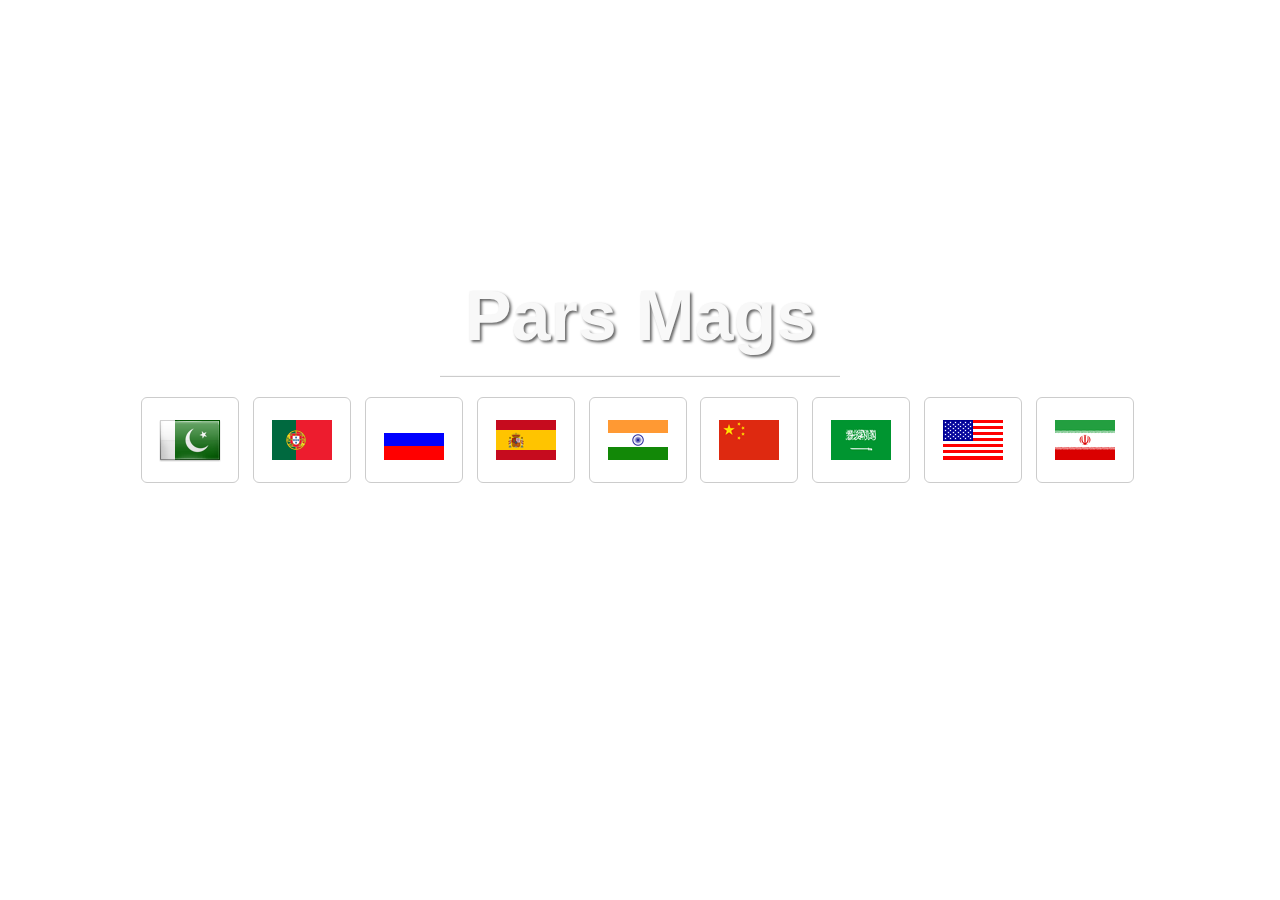
==== index.html @ a2752c15 "Update index.html" ====
<!DOCTYPE html>
<html lang="en">

<head>

    <meta charset="utf-8">
    <meta http-equiv="X-UA-Compatible" content="IE=edge">
    <meta name="viewport" content="width=device-width, initial-scale=1">
    <meta name="description" content="">
    <meta name="author" content="">
<link rel="icon" href="[data-uri]" type="image/gif" sizes="16x16">


    <title>Parsmags -  پارس مگز</title>

    <!-- Bootstrap Core CSS -->
<link href="https://maxcdn.bootstrapcdn.com/bootstrap/3.3.7/css/bootstrap.min.css" rel="stylesheet" integrity="sha384-BVYiiSIFeK1dGmJRAkycuHAHRg32OmUcww7on3RYdg4Va+PmSTsz/K68vbdEjh4u" crossorigin="anonymous">
  
  
  <!-- Custom CSS -->
    <!-- Custom Fonts -->

    <!-- HTML5 Shim and Respond.js IE8 support of HTML5 elements and media queries -->
    <!-- WARNING: Respond.js doesn't work if you view the page via file:// -->
    <!--[if lt IE 9]>
        <script src="https://oss.maxcdn.com/libs/html5shiv/3.7.0/html5shiv.js"></script>
        <script src="https://oss.maxcdn.com/libs/respond.js/1.4.2/respond.min.js"></script>
    <![endif]-->

</head>

<body>


    <!-- Header -->
    <a name="about"></a>
    <div class="intro-header">
        <div class="container">

            <div class="row">
                <div class="col-lg-12">
                    <div class="intro-message">
                        <h1>Pars Mags</h1>
                        <h3></h3>
                        <hr class="intro-divider">
                        <ul class="list-inline intro-social-buttons">

<li>
                                <a href="http://ur.parsmags.com/" class="btn btn-default btn-lg" ><img src="[data-uri]"></a>
                            </li>
<li>
                                <a href="http://pt.parsmags.com/" class="btn btn-default btn-lg" ><img src="[data-uri]"></a>
                            </li>
<li>
                                <a href="http://ru.parsmags.com/" class="btn btn-default btn-lg" ><img src="[data-uri]"></a>
                            </li>
<li>
                                <a href="http://es.parsmags.com/" class="btn btn-default btn-lg" ><img src="[data-uri]"></a>
                            </li>
<li>
                                <a href="http://in.parsmags.com/" class="btn btn-default btn-lg" ><img src="[data-uri]"></a>
                            </li>
<li>
                                <a href="http://cn.parsmags.com/" class="btn btn-default btn-lg" ><img src="[data-uri]"></a>
                            </li>
                            <li>
                                <a href="http://ar.parsmags.com/" class="btn btn-default btn-lg" ><img src="[data-uri]"></a>
                            </li>
                            <li>
                                <a href="http://en.parsmags.com/" class="btn btn-default btn-lg"><img src="[data-uri]"></a>
                            </li>
                            <li>
                                <a href="http://fa.parsmags.com/" class="btn btn-default btn-lg"><img src="[data-uri]"></a>
                            </li>
                        </ul>
                    </div>
                </div>
            </div>

        </div>
        <!-- /.container -->

    </div>
    <!-- /.intro-header -->

 <style>


body,
html {
    width: 100%;
    height: 100%;
}

body,
h1,
h2,
h3,
h4,
h5,
h6 {
    font-family: "tahoma","Helvetica Neue",Helvetica,Arial,sans-serif;
    font-weight: 700;
}

.topnav {
    font-size: 14px; 
}

.lead {
    font-size: 18px;
    font-weight: 400;
}

.intro-header {
    padding-top: 50px; /* If you're making other pages, make sure there is 50px of padding to make sure the navbar doesn't overlap content! */
    padding-bottom: 50px;
    text-align: center;
    color: #f8f8f8;
    background: url(../intro-bg.jpg) no-repeat center center;
    background-size: cover;
}

.intro-message {
    position: relative;
    padding-top: 20%;
    padding-bottom: 20%;
}

.intro-message > h1 {
    margin: 0;
    text-shadow: 2px 2px 3px rgba(0,0,0,0.6);
    font-size: 5em;
}

.intro-divider {
    width: 400px;
    border-top: 1px solid #f8f8f8;
    border-bottom: 1px solid rgba(0,0,0,0.2);
}

.intro-message > h3 {
    text-shadow: 2px 2px 3px rgba(0,0,0,0.6);
}

@media(max-width:767px) {
    .intro-message {
        padding-bottom: 15%;
    }

    .intro-message > h1 {
        font-size: 3em;
    }

    ul.intro-social-buttons > li {
        display: block;
        margin-bottom: 20px;
        padding: 0;
    }

    ul.intro-social-buttons > li:last-child {
        margin-bottom: 0;
    }

    .intro-divider {
        width: 100%;
    }
}

.network-name {
    text-transform: uppercase;
    font-size: 14px;
    font-weight: 400;
    letter-spacing: 2px;
}

.content-section-a {
    padding: 50px 0;
    background-color: #f8f8f8;
}

.content-section-b {
    padding: 50px 0;
    border-top: 1px solid #e7e7e7;
    border-bottom: 1px solid #e7e7e7;
}

.section-heading {
    margin-bottom: 30px;
}

.section-heading-spacer {
    float: left;
    width: 200px;
    border-top: 3px solid #e7e7e7;
}

.banner {
    padding: 100px 0;
    color: #f8f8f8;
    background: url(../img/banner-bg.jpg) no-repeat center center;
    background-size: cover;
}

.banner h2 {
    margin: 0;
    text-shadow: 2px 2px 3px rgba(0,0,0,0.6);
    font-size: 3em;
}

.banner ul {
    margin-bottom: 0;
}

.banner-social-buttons {
    float: right;
    margin-top: 0;
}

@media(max-width:1199px) {
    ul.banner-social-buttons {
        float: left;
        margin-top: 15px;
    }
}

@media(max-width:767px) {
    .banner h2 {
        margin: 0;
        text-shadow: 2px 2px 3px rgba(0,0,0,0.6);
        font-size: 3em;
    }

    ul.banner-social-buttons > li {
        display: block;
        margin-bottom: 20px;
        padding: 0;
    }

    ul.banner-social-buttons > li:last-child {
        margin-bottom: 0;
    }
}

footer {
    padding: 50px 0;
    background-color: #f8f8f8;
}

p.copyright {
    margin: 15px 0 0;
}
</style>


</body>

</html>
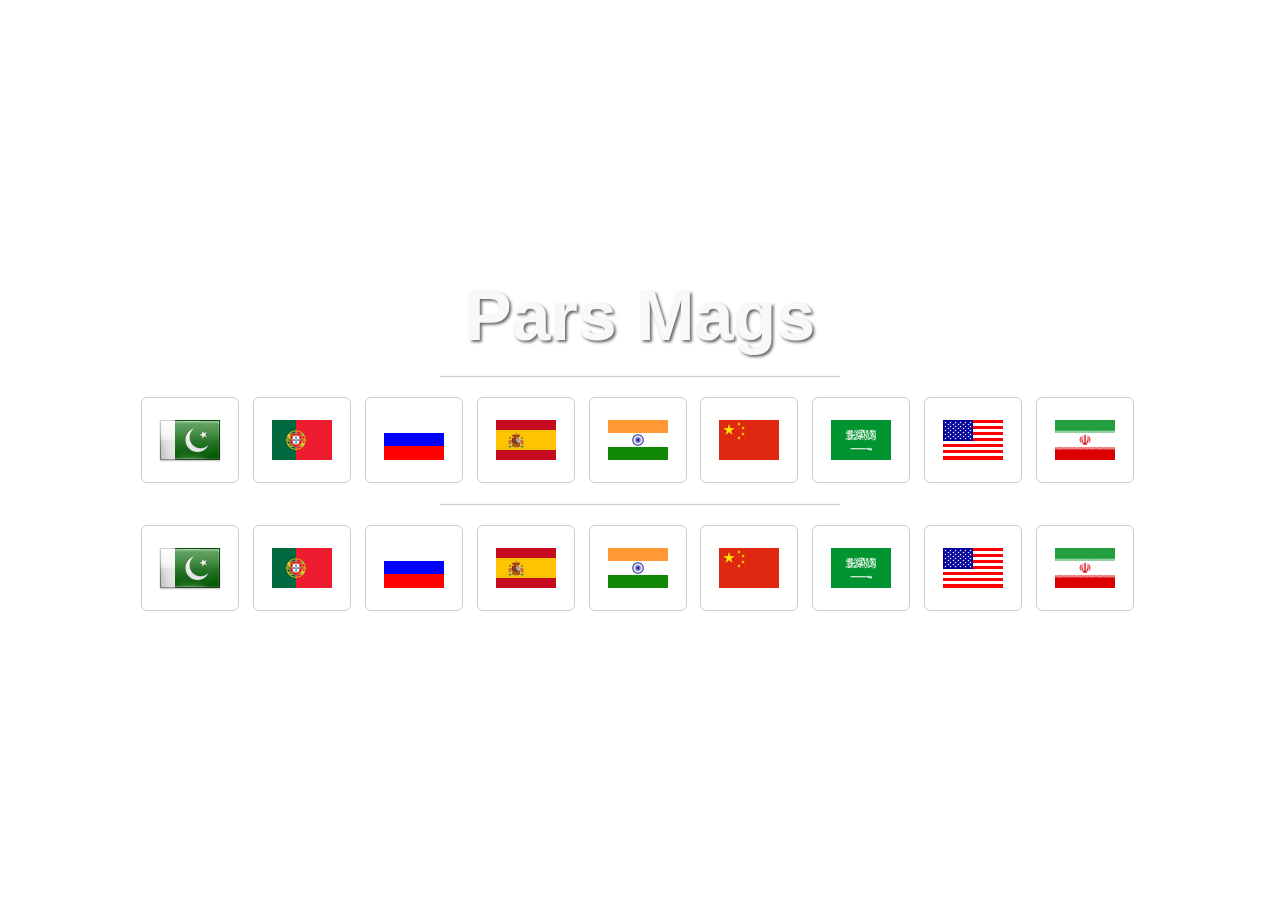
==== commit fb320670: "Update index.html" ====
--- a/index.html
+++ b/index.html
@@ -10,7 +10,6 @@
     <meta name="author" content="">
 <link rel="icon" href="[data-uri]" type="image/gif" sizes="16x16">
 
-
     <title>Parsmags -  پارس مگز</title>
 
     <!-- Bootstrap Core CSS -->
@@ -41,6 +40,38 @@
                 <div class="col-lg-12">
                     <div class="intro-message">
                         <h1>Pars Mags</h1>
+                        <h3></h3>
+                        <hr class="intro-divider">
+                        <ul class="list-inline intro-social-buttons">
+
+<li>
+                                <a href="http://ur.parsmags.com/" class="btn btn-default btn-lg" ><img src="[data-uri]"></a>
+                            </li>
+<li>
+                                <a href="http://pt.parsmags.com/" class="btn btn-default btn-lg" ><img src="[data-uri]"></a>
+                            </li>
+<li>
+                                <a href="http://ru.parsmags.com/" class="btn btn-default btn-lg" ><img src="[data-uri]"></a>
+                            </li>
+<li>
+                                <a href="http://es.parsmags.com/" class="btn btn-default btn-lg" ><img src="[data-uri]"></a>
+                            </li>
+<li>
+                                <a href="http://in.parsmags.com/" class="btn btn-default btn-lg" ><img src="[data-uri]"></a>
+                            </li>
+<li>
+                                <a href="http://cn.parsmags.com/" class="btn btn-default btn-lg" ><img src="[data-uri]"></a>
+                            </li>
+                            <li>
+                                <a href="http://ar.parsmags.com/" class="btn btn-default btn-lg" ><img src="[data-uri]"></a>
+                            </li>
+                            <li>
+                                <a href="http://en.parsmags.com/" class="btn btn-default btn-lg"><img src="[data-uri]"></a>
+                            </li>
+                            <li>
+                                <a href="http://fa.parsmags.com/" class="btn btn-default btn-lg"><img src="[data-uri]"></a>
+                            </li>
+                        </ul>
                         <h3></h3>
                         <hr class="intro-divider">
                         <ul class="list-inline intro-social-buttons">
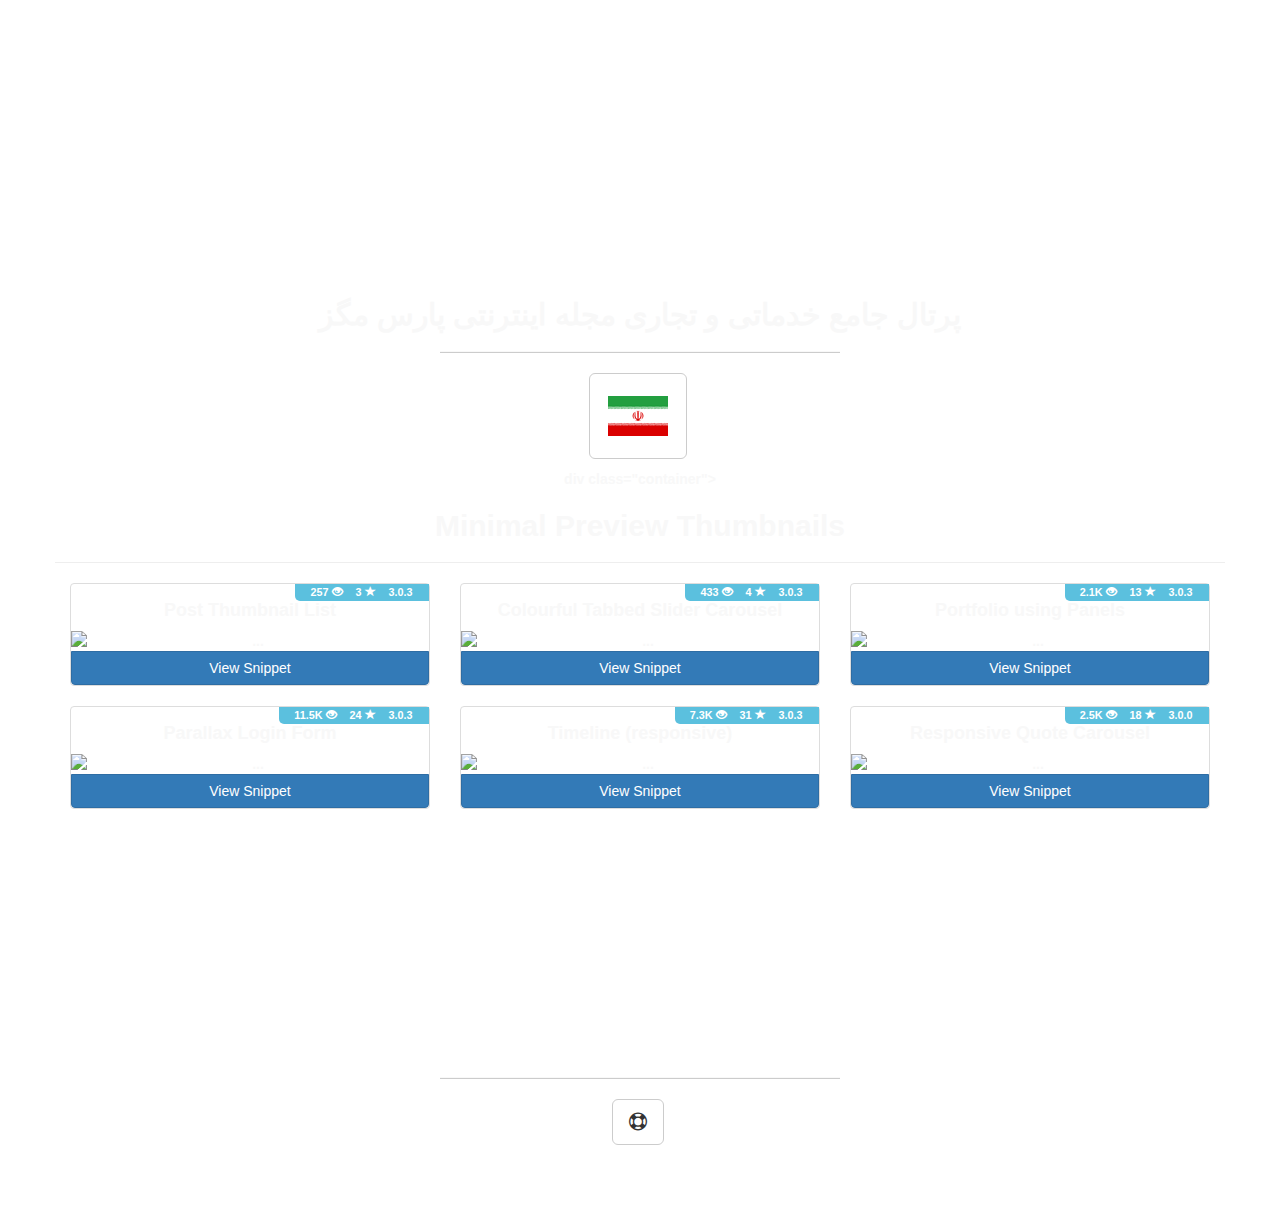
==== commit e0e17bed: "Update index.html" ====
--- a/index.html
+++ b/index.html
@@ -14,7 +14,7 @@
 
     <!-- Bootstrap Core CSS -->
 <link href="https://maxcdn.bootstrapcdn.com/bootstrap/3.3.7/css/bootstrap.min.css" rel="stylesheet" integrity="sha384-BVYiiSIFeK1dGmJRAkycuHAHRg32OmUcww7on3RYdg4Va+PmSTsz/K68vbdEjh4u" crossorigin="anonymous">
-  
+  <link href="https://maxcdn.bootstrapcdn.com/font-awesome/4.7.0/css/font-awesome.min.css" rel="stylesheet" integrity="sha384-wvfXpqpZZVQGK6TAh5PVlGOfQNHSoD2xbE+QkPxCAFlNEevoEH3Sl0sibVcOQVnN" crossorigin="anonymous">
   
   <!-- Custom CSS -->
     <!-- Custom Fonts -->
@@ -39,70 +39,152 @@
             <div class="row">
                 <div class="col-lg-12">
                     <div class="intro-message">
-                        <h1>Pars Mags</h1>
+                        <h2>پرتال جامع خدماتی و تجاری مجله اینترنتی پارس مگز</h2>
+                        <h3></h3>
+                        <hr class="intro-divider">
+                   
+                        <ul class="list-inline intro-social-buttons">
+                             <!--
+
+<li>
+                                <a href="http://ur.parsmags.com/" class="btn btn-default btn-lg" ><img src="[data-uri]"></a>
+                            </li>
+<li>
+                                <a href="http://pt.parsmags.com/" class="btn btn-default btn-lg" ><img src="[data-uri]"></a>
+                            </li>
+<li>
+                                <a href="http://ru.parsmags.com/" class="btn btn-default btn-lg" ><img src="[data-uri]"></a>
+                            </li>
+<li>
+                                <a href="http://es.parsmags.com/" class="btn btn-default btn-lg" ><img src="[data-uri]"></a>
+                            </li>
+<li>
+                                <a href="http://in.parsmags.com/" class="btn btn-default btn-lg" ><img src="[data-uri]"></a>
+                            </li>
+<li>
+                                <a href="http://cn.parsmags.com/" class="btn btn-default btn-lg" ><img src="[data-uri]"></a>
+                            </li>
+                            <li>
+                                <a href="http://ar.parsmags.com/" class="btn btn-default btn-lg" ><img src="[data-uri]"></a>
+                            </li>
+                            <li>
+                                <a href="http://en.parsmags.com/" class="btn btn-default btn-lg"><img src="[data-uri]"></a>
+                            </li>
+-->
+                            <li>
+                                <a href="http://fa.parsmags.com/" class="btn btn-default btn-lg"><img src="[data-uri]"></a>
+                            </li>
+                        </ul>
+                        div class="container">
+	<div class="row">
+		<h2 class="text-center">Minimal Preview Thumbnails </h2>
+        <hr/>
+	</div>
+    <div class="row">
+        <div class="col-sm-6 col-md-4">
+            <div class="thumbnail">
+                <h4>
+                    Post Thumbnail List
+                    <span class="label label-info info">
+                        <span data-toggle="tooltip" title="viewed">257 <b class="glyphicon glyphicon-eye-open"></b></span>
+                        <span data-toggle="tooltip" title="viewed">3 <b class="glyphicon glyphicon-star"></b></span>
+                        <span data-toggle="tooltip" title="Bootstrap version">3.0.3</span>
+                    </span>
+                </h4>
+                <img src="http://www.remabledesigns.com/bootsnipp/img/201402031158.png" alt="...">
+                <a href="http://bootsnipp.com/snippets/featured/post-thumbnail-list" class="btn btn-primary col-xs-12" role="button">View Snippet</a>
+                <div class="clearfix"></div>
+            </div>
+        </div>
+        
+        <div class="col-sm-6 col-md-4">
+            <div class="thumbnail">
+                <h4>
+                    Colourful Tabbed Slider Carousel
+                    <span class="label label-info info">
+                        <span data-toggle="tooltip" title="Viewed">433 <i class="glyphicon glyphicon-eye-open"></i></span>
+                        <span data-toggle="tooltip" title="Favorited">4 <i class="glyphicon glyphicon-star"></i></span>
+                        <span data-toggle="tooltip" title="Bootstrap version">3.0.3</span>
+                    </span>
+                </h4>
+                <img src="http://www.remabledesigns.com/bootsnipp/img/201402031247.png" alt="...">
+                <a href="http://bootsnipp.com/snippets/featured/colourful-tabbed-slider-carousel" class="btn btn-primary col-xs-12" role="button">View Snippet</a>
+                <div class="clearfix"></div>
+            </div>
+        </div>
+        
+        <div class="col-sm-6 col-md-4">
+            <div class="thumbnail">
+                <h4>
+                    Portfolio using Panels
+                    <span class="label label-info info">
+                        <span data-toggle="tooltip" title="Viewed">2.1K <b class="glyphicon glyphicon-eye-open"></b></span>
+                        <span data-toggle="tooltip" title="Favorited">13 <b class="glyphicon glyphicon-star"></b></span>
+                        <span data-toggle="tooltip" title="Bootstrap version">3.0.3</span>
+                    </span>
+                </h4>
+                <img src="http://www.remabledesigns.com/bootsnipp/img/201402031258.png" alt="...">
+                <a href="http://bootsnipp.com/snippets/featured/portfolio-using-panels" class="btn btn-primary col-xs-12" role="button">View Snippet</a>
+                <div class="clearfix"></div>
+            </div>
+        </div>
+        
+        <div class="col-sm-6 col-md-4">
+            <div class="thumbnail">
+                <h4>
+                    Parallax Login Form
+                    <span class="label label-info info">
+                        <span data-toggle="tooltip" title="Viewed">11.5K <b class="glyphicon glyphicon-eye-open"></b></span>
+                        <span data-toggle="tooltip" title="Favorited">24 <b class="glyphicon glyphicon-star"></b></span>
+                        <span data-toggle="tooltip" title="Bootstrap version">3.0.3</span>
+                    </span>
+                </h4>
+                <img src="http://d2d3qesrx8xj6s.cloudfront.net/img/screenshots/92fb69f8449df4e19e8fb2d929bf58f74ceb23a5.jpeg" alt="...">
+                <a href="http://bootsnipp.com/snippets/featured/parallax-login-form" class="btn btn-primary col-xs-12" role="button">View Snippet</a>
+                <div class="clearfix"></div>
+            </div>
+        </div>
+        
+        <div class="col-sm-6 col-md-4">
+            <div class="thumbnail">
+                <h4>
+                    Timeline (responsive)
+                    <span class="label label-info info">
+                        <span data-toggle="tooltip" title="Viewed">7.3K <b class="glyphicon glyphicon-eye-open"></b></span>
+                        <span data-toggle="tooltip" title="Favorited">31 <b class="glyphicon glyphicon-star"></b></span>
+                        <span data-toggle="tooltip" title="Bootstrap version">3.0.3</span>
+                    </span>
+                </h4>
+                <img src="http://d2d3qesrx8xj6s.cloudfront.net/img/screenshots/92fb69f8449df4e19e8fb2d929bf58f74ceb23a5.jpeg" alt="...">
+                <a href="http://bootsnipp.com/snippets/featured/timeline-responsive" class="btn btn-primary col-xs-12" role="button">View Snippet</a>
+                <div class="clearfix"></div>
+            </div>
+        </div>
+        
+        <div class="col-sm-6 col-md-4">
+            <div class="thumbnail">
+                <h4>
+                    Responsive Quote Carousel
+                    <span class="label label-info info">
+                        <span data-toggle="tooltip" title="Viewed">2.5K <b class="glyphicon glyphicon-eye-open"></b></span>
+                        <span data-toggle="tooltip" title="Favorited">18 <b class="glyphicon glyphicon-star"></b></span>
+                        <span data-toggle="tooltip" title="Bootstrap version">3.0.0</span>
+                    </span>
+                </h4>
+                <img src="http://d2d3qesrx8xj6s.cloudfront.net/img/screenshots/92fb69f8449df4e19e8fb2d929bf58f74ceb23a5.jpeg" alt="...">
+                <a href="http://bootsnipp.com/snippets/featured/responsive-quote-carousel" class="btn btn-primary col-xs-12" role="button">View Snippet</a>
+                <div class="clearfix"></div>
+            </div>
+        </div>
+    </div>
+</div>
                         <h3></h3>
                         <hr class="intro-divider">
                         <ul class="list-inline intro-social-buttons">
 
 <li>
-                                <a href="http://ur.parsmags.com/" class="btn btn-default btn-lg" ><img src="[data-uri]"></a>
-                            </li>
-<li>
-                                <a href="http://pt.parsmags.com/" class="btn btn-default btn-lg" ><img src="[data-uri]"></a>
-                            </li>
-<li>
-                                <a href="http://ru.parsmags.com/" class="btn btn-default btn-lg" ><img src="[data-uri]"></a>
-                            </li>
-<li>
-                                <a href="http://es.parsmags.com/" class="btn btn-default btn-lg" ><img src="[data-uri]"></a>
-                            </li>
-<li>
-                                <a href="http://in.parsmags.com/" class="btn btn-default btn-lg" ><img src="[data-uri]"></a>
-                            </li>
-<li>
-                                <a href="http://cn.parsmags.com/" class="btn btn-default btn-lg" ><img src="[data-uri]"></a>
-                            </li>
-                            <li>
-                                <a href="http://ar.parsmags.com/" class="btn btn-default btn-lg" ><img src="[data-uri]"></a>
-                            </li>
-                            <li>
-                                <a href="http://en.parsmags.com/" class="btn btn-default btn-lg"><img src="[data-uri]"></a>
-                            </li>
-                            <li>
-                                <a href="http://fa.parsmags.com/" class="btn btn-default btn-lg"><img src="[data-uri]"></a>
-                            </li>
-                        </ul>
-                        <h3></h3>
-                        <hr class="intro-divider">
-                        <ul class="list-inline intro-social-buttons">
-
-<li>
-                                <a href="http://ur.parsmags.com/" class="btn btn-default btn-lg" ><img src="[data-uri]"></a>
-                            </li>
-<li>
-                                <a href="http://pt.parsmags.com/" class="btn btn-default btn-lg" ><img src="[data-uri]"></a>
-                            </li>
-<li>
-                                <a href="http://ru.parsmags.com/" class="btn btn-default btn-lg" ><img src="[data-uri]"></a>
-                            </li>
-<li>
-                                <a href="http://es.parsmags.com/" class="btn btn-default btn-lg" ><img src="[data-uri]"></a>
-                            </li>
-<li>
-                                <a href="http://in.parsmags.com/" class="btn btn-default btn-lg" ><img src="[data-uri]"></a>
-                            </li>
-<li>
-                                <a href="http://cn.parsmags.com/" class="btn btn-default btn-lg" ><img src="[data-uri]"></a>
-                            </li>
-                            <li>
-                                <a href="http://ar.parsmags.com/" class="btn btn-default btn-lg" ><img src="[data-uri]"></a>
-                            </li>
-                            <li>
-                                <a href="http://en.parsmags.com/" class="btn btn-default btn-lg"><img src="[data-uri]"></a>
-                            </li>
-                            <li>
-                                <a href="http://fa.parsmags.com/" class="btn btn-default btn-lg"><img src="[data-uri]"></a>
-                            </li>
+<a href="http://contactus.parsmags.com/" class="btn btn-default btn-lg" ><i class="fa fa-life-ring" aria-hidden="true"></i></a>                            </li>
+
                         </ul>
                     </div>
                 </div>
@@ -115,7 +197,42 @@
     <!-- /.intro-header -->
 
  <style>
-
+.thumbnail {
+    position: relative;
+    padding: 0px;
+    margin-bottom: 20px;
+}
+
+.thumbnail > h4 {
+    padding: 7px 5px 0px;
+    white-space: nowrap;
+    overflow: hidden;
+    text-overflow: ellipsis;
+}
+.thumbnail h4 .info {
+    position: absolute;
+    top: 0px;
+    right: 0px;
+    font-size: 0.6em;
+    padding-left: 15px;
+    border-top-right-radius: 3px;
+    border-bottom-left-radius: 4px;
+    border-radius: 0px;
+    border-bottom-left-radius: 5px;
+    cursor:  pointer;
+}
+
+.thumbnail h4 .info > span {
+    margin-right: 10px;   
+}
+
+.thumbnail img {
+    width: 100%;
+}
+.thumbnail a.btn {
+    border-top-left-radius: 0px;
+    border-top-right-radius: 0px;
+}
 
 body,
 html {
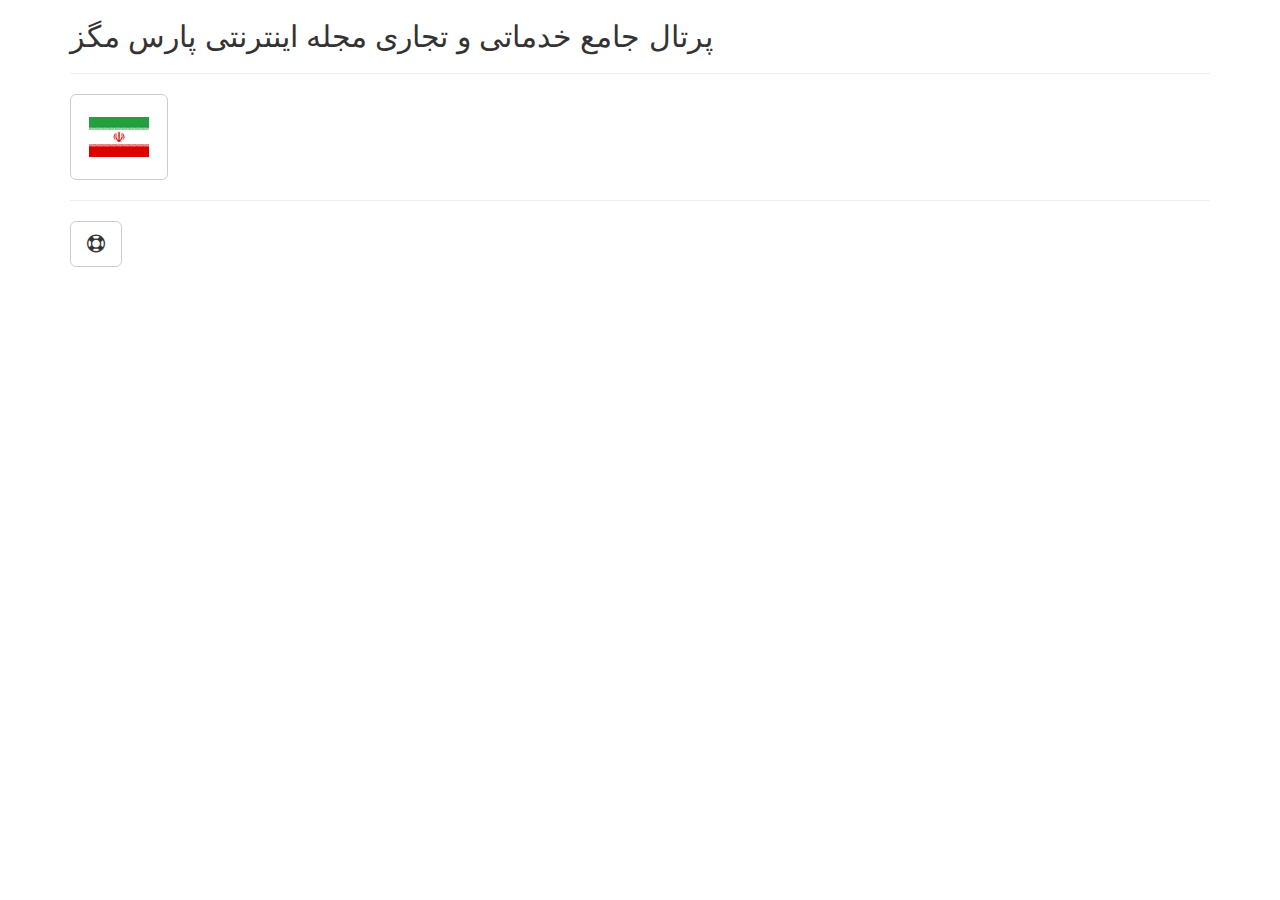
==== commit 1a3628ed: "Update index.html" ====
--- a/index.html
+++ b/index.html
@@ -10,7 +10,7 @@
     <meta name="author" content="">
 <link rel="icon" href="[data-uri]" type="image/gif" sizes="16x16">
 
-    <title>Parsmags -  پارس مگز</title>
+    <title>نتاوین - netavin</title>
 
     <!-- Bootstrap Core CSS -->
 <link href="https://maxcdn.bootstrapcdn.com/bootstrap/3.3.7/css/bootstrap.min.css" rel="stylesheet" integrity="sha384-BVYiiSIFeK1dGmJRAkycuHAHRg32OmUcww7on3RYdg4Va+PmSTsz/K68vbdEjh4u" crossorigin="anonymous">
@@ -72,112 +72,10 @@
                             </li>
 -->
                             <li>
-                                <a href="http://fa.parsmags.com/" class="btn btn-default btn-lg"><img src="[data-uri]"></a>
+                                <a href="http://fa.netavin.com/" class="btn btn-default btn-lg"><img src="[data-uri]"></a>
                             </li>
                         </ul>
-                        div class="container">
-	<div class="row">
-		<h2 class="text-center">Minimal Preview Thumbnails </h2>
-        <hr/>
-	</div>
-    <div class="row">
-        <div class="col-sm-6 col-md-4">
-            <div class="thumbnail">
-                <h4>
-                    Post Thumbnail List
-                    <span class="label label-info info">
-                        <span data-toggle="tooltip" title="viewed">257 <b class="glyphicon glyphicon-eye-open"></b></span>
-                        <span data-toggle="tooltip" title="viewed">3 <b class="glyphicon glyphicon-star"></b></span>
-                        <span data-toggle="tooltip" title="Bootstrap version">3.0.3</span>
-                    </span>
-                </h4>
-                <img src="http://www.remabledesigns.com/bootsnipp/img/201402031158.png" alt="...">
-                <a href="http://bootsnipp.com/snippets/featured/post-thumbnail-list" class="btn btn-primary col-xs-12" role="button">View Snippet</a>
-                <div class="clearfix"></div>
-            </div>
-        </div>
-        
-        <div class="col-sm-6 col-md-4">
-            <div class="thumbnail">
-                <h4>
-                    Colourful Tabbed Slider Carousel
-                    <span class="label label-info info">
-                        <span data-toggle="tooltip" title="Viewed">433 <i class="glyphicon glyphicon-eye-open"></i></span>
-                        <span data-toggle="tooltip" title="Favorited">4 <i class="glyphicon glyphicon-star"></i></span>
-                        <span data-toggle="tooltip" title="Bootstrap version">3.0.3</span>
-                    </span>
-                </h4>
-                <img src="http://www.remabledesigns.com/bootsnipp/img/201402031247.png" alt="...">
-                <a href="http://bootsnipp.com/snippets/featured/colourful-tabbed-slider-carousel" class="btn btn-primary col-xs-12" role="button">View Snippet</a>
-                <div class="clearfix"></div>
-            </div>
-        </div>
-        
-        <div class="col-sm-6 col-md-4">
-            <div class="thumbnail">
-                <h4>
-                    Portfolio using Panels
-                    <span class="label label-info info">
-                        <span data-toggle="tooltip" title="Viewed">2.1K <b class="glyphicon glyphicon-eye-open"></b></span>
-                        <span data-toggle="tooltip" title="Favorited">13 <b class="glyphicon glyphicon-star"></b></span>
-                        <span data-toggle="tooltip" title="Bootstrap version">3.0.3</span>
-                    </span>
-                </h4>
-                <img src="http://www.remabledesigns.com/bootsnipp/img/201402031258.png" alt="...">
-                <a href="http://bootsnipp.com/snippets/featured/portfolio-using-panels" class="btn btn-primary col-xs-12" role="button">View Snippet</a>
-                <div class="clearfix"></div>
-            </div>
-        </div>
-        
-        <div class="col-sm-6 col-md-4">
-            <div class="thumbnail">
-                <h4>
-                    Parallax Login Form
-                    <span class="label label-info info">
-                        <span data-toggle="tooltip" title="Viewed">11.5K <b class="glyphicon glyphicon-eye-open"></b></span>
-                        <span data-toggle="tooltip" title="Favorited">24 <b class="glyphicon glyphicon-star"></b></span>
-                        <span data-toggle="tooltip" title="Bootstrap version">3.0.3</span>
-                    </span>
-                </h4>
-                <img src="http://d2d3qesrx8xj6s.cloudfront.net/img/screenshots/92fb69f8449df4e19e8fb2d929bf58f74ceb23a5.jpeg" alt="...">
-                <a href="http://bootsnipp.com/snippets/featured/parallax-login-form" class="btn btn-primary col-xs-12" role="button">View Snippet</a>
-                <div class="clearfix"></div>
-            </div>
-        </div>
-        
-        <div class="col-sm-6 col-md-4">
-            <div class="thumbnail">
-                <h4>
-                    Timeline (responsive)
-                    <span class="label label-info info">
-                        <span data-toggle="tooltip" title="Viewed">7.3K <b class="glyphicon glyphicon-eye-open"></b></span>
-                        <span data-toggle="tooltip" title="Favorited">31 <b class="glyphicon glyphicon-star"></b></span>
-                        <span data-toggle="tooltip" title="Bootstrap version">3.0.3</span>
-                    </span>
-                </h4>
-                <img src="http://d2d3qesrx8xj6s.cloudfront.net/img/screenshots/92fb69f8449df4e19e8fb2d929bf58f74ceb23a5.jpeg" alt="...">
-                <a href="http://bootsnipp.com/snippets/featured/timeline-responsive" class="btn btn-primary col-xs-12" role="button">View Snippet</a>
-                <div class="clearfix"></div>
-            </div>
-        </div>
-        
-        <div class="col-sm-6 col-md-4">
-            <div class="thumbnail">
-                <h4>
-                    Responsive Quote Carousel
-                    <span class="label label-info info">
-                        <span data-toggle="tooltip" title="Viewed">2.5K <b class="glyphicon glyphicon-eye-open"></b></span>
-                        <span data-toggle="tooltip" title="Favorited">18 <b class="glyphicon glyphicon-star"></b></span>
-                        <span data-toggle="tooltip" title="Bootstrap version">3.0.0</span>
-                    </span>
-                </h4>
-                <img src="http://d2d3qesrx8xj6s.cloudfront.net/img/screenshots/92fb69f8449df4e19e8fb2d929bf58f74ceb23a5.jpeg" alt="...">
-                <a href="http://bootsnipp.com/snippets/featured/responsive-quote-carousel" class="btn btn-primary col-xs-12" role="button">View Snippet</a>
-                <div class="clearfix"></div>
-            </div>
-        </div>
-    </div>
-</div>
+	
                         <h3></h3>
                         <hr class="intro-divider">
                         <ul class="list-inline intro-social-buttons">
@@ -197,6 +95,12 @@
     <!-- /.intro-header -->
 
  <style>
+	 @font-face {
+    font-family: 'Vazir’;
+    src:url('fonts/Vazir.eot?#’) format(‘eot’),    
+          url('fonts/Vazir.woff') format('woff'),
+          url(‘fonts/Vazir.ttf’) format(‘truetype’); 
+}
 .thumbnail {
     position: relative;
     padding: 0px;
@@ -247,7 +151,7 @@
 h4,
 h5,
 h6 {
-    font-family: "tahoma","Helvetica Neue",Helvetica,Arial,sans-serif;
+    font-family: "Vazir","Helvetica Neue",Helvetica,Arial,sans-serif;
     font-weight: 700;
 }
 
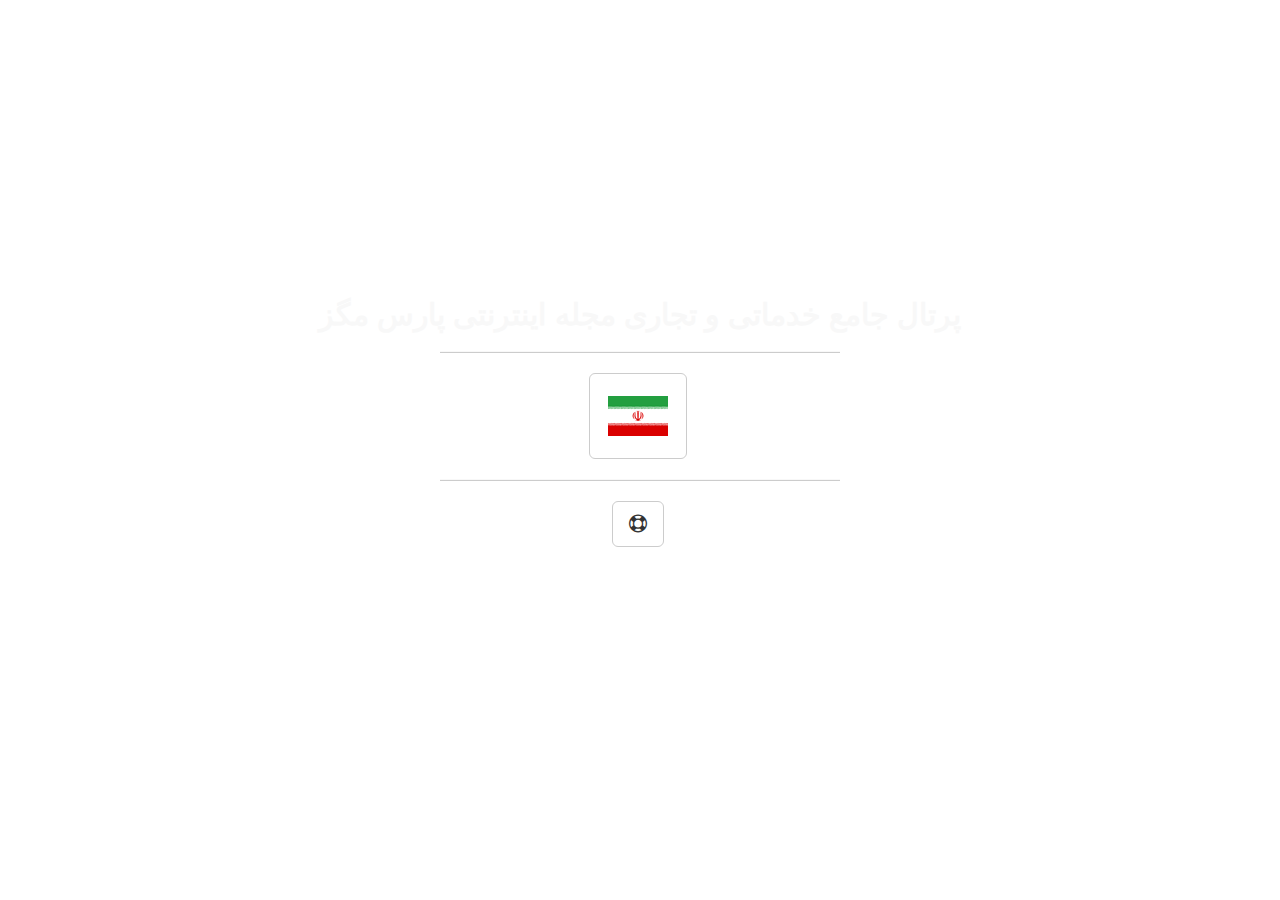
==== commit f125799f: "Update index.html" ====
--- a/index.html
+++ b/index.html
@@ -96,11 +96,18 @@
 
  <style>
 	 @font-face {
-    font-family: 'Vazir’;
-    src:url('fonts/Vazir.eot?#’) format(‘eot’),    
-          url('fonts/Vazir.woff') format('woff'),
-          url(‘fonts/Vazir.ttf’) format(‘truetype’); 
-}
+    font-family: 'Vazir';              
+    src:url('fonts/Vazir.ttf') format('truetype') , url('fonts/Vazir.woff') format('woff') , url('fonts/Vazir.eot') format('embedded-opentype') , 
+	url('fonts/Vazir.svg') format('svg');     
+	
+	font-weight: normal;
+	font-style: normal; 
+}
+body{
+	font-family: 'Vazir';
+	font-size: 20px;
+}
+
 .thumbnail {
     position: relative;
     padding: 0px;
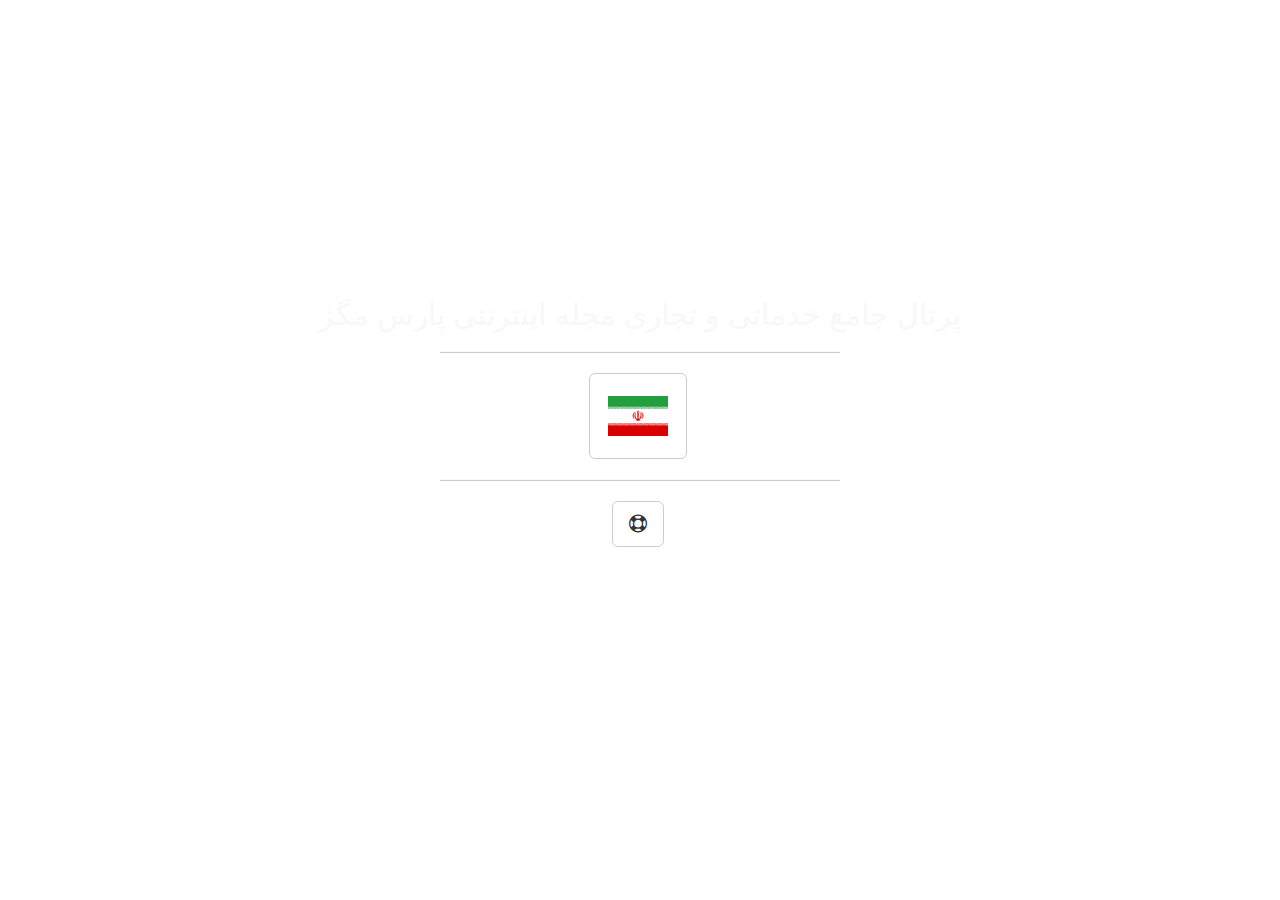
==== commit 4bca042f: "Update index.html" ====
--- a/index.html
+++ b/index.html
@@ -95,19 +95,7 @@
     <!-- /.intro-header -->
 
  <style>
-	 @font-face {
-    font-family: 'Vazir';              
-    src:url('fonts/Vazir.ttf') format('truetype') , url('fonts/Vazir.woff') format('woff') , url('fonts/Vazir.eot') format('embedded-opentype') , 
-	url('fonts/Vazir.svg') format('svg');     
 	
-	font-weight: normal;
-	font-style: normal; 
-}
-body{
-	font-family: 'Vazir';
-	font-size: 20px;
-}
-
 .thumbnail {
     position: relative;
     padding: 0px;
@@ -150,6 +138,13 @@
     width: 100%;
     height: 100%;
 }
+ @font-face {
+    font-family: 'Vazir';              
+    src:url('fonts/Vazir.ttf') format('truetype') , url('fonts/Vazir.woff') format('woff') , url('fonts/Vazir.eot') format('embedded-opentype') , 
+	url('fonts/Vazir.svg') format('svg');     
+	
+	
+}
 
 body,
 h1,
@@ -159,7 +154,6 @@
 h5,
 h6 {
     font-family: "Vazir","Helvetica Neue",Helvetica,Arial,sans-serif;
-    font-weight: 700;
 }
 
 .topnav {
@@ -168,7 +162,6 @@
 
 .lead {
     font-size: 18px;
-    font-weight: 400;
 }
 
 .intro-header {
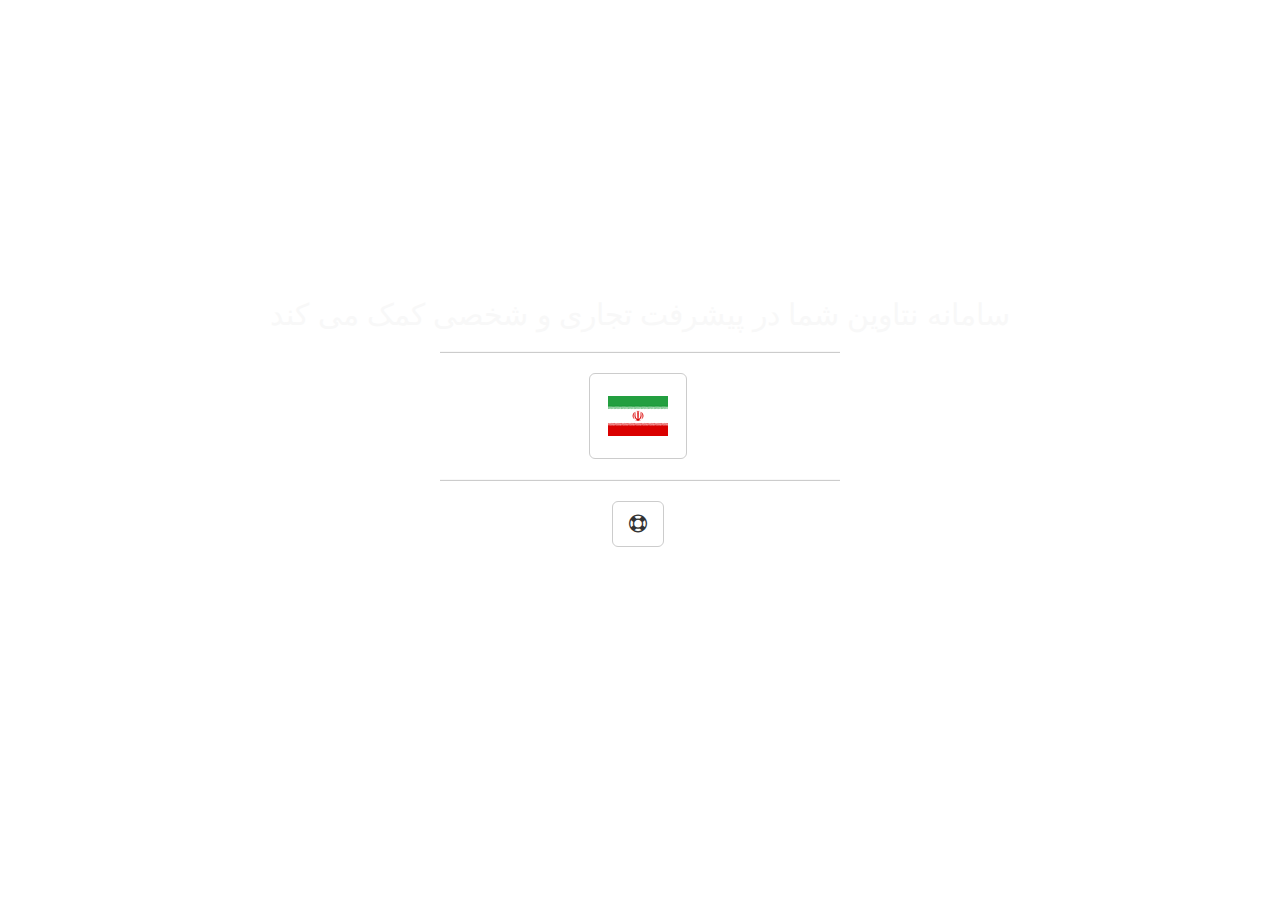
==== commit 4bf38838: "Update index.html" ====
--- a/index.html
+++ b/index.html
@@ -39,8 +39,8 @@
             <div class="row">
                 <div class="col-lg-12">
                     <div class="intro-message">
-                        <h2>پرتال جامع خدماتی و تجاری مجله اینترنتی پارس مگز</h2>
-                        <h3></h3>
+<h2>سامانه نتاوین شما در پیشرفت تجاری و شخصی کمک می کند </h2>
+			    <h3></h3>
                         <hr class="intro-divider">
                    
                         <ul class="list-inline intro-social-buttons">
